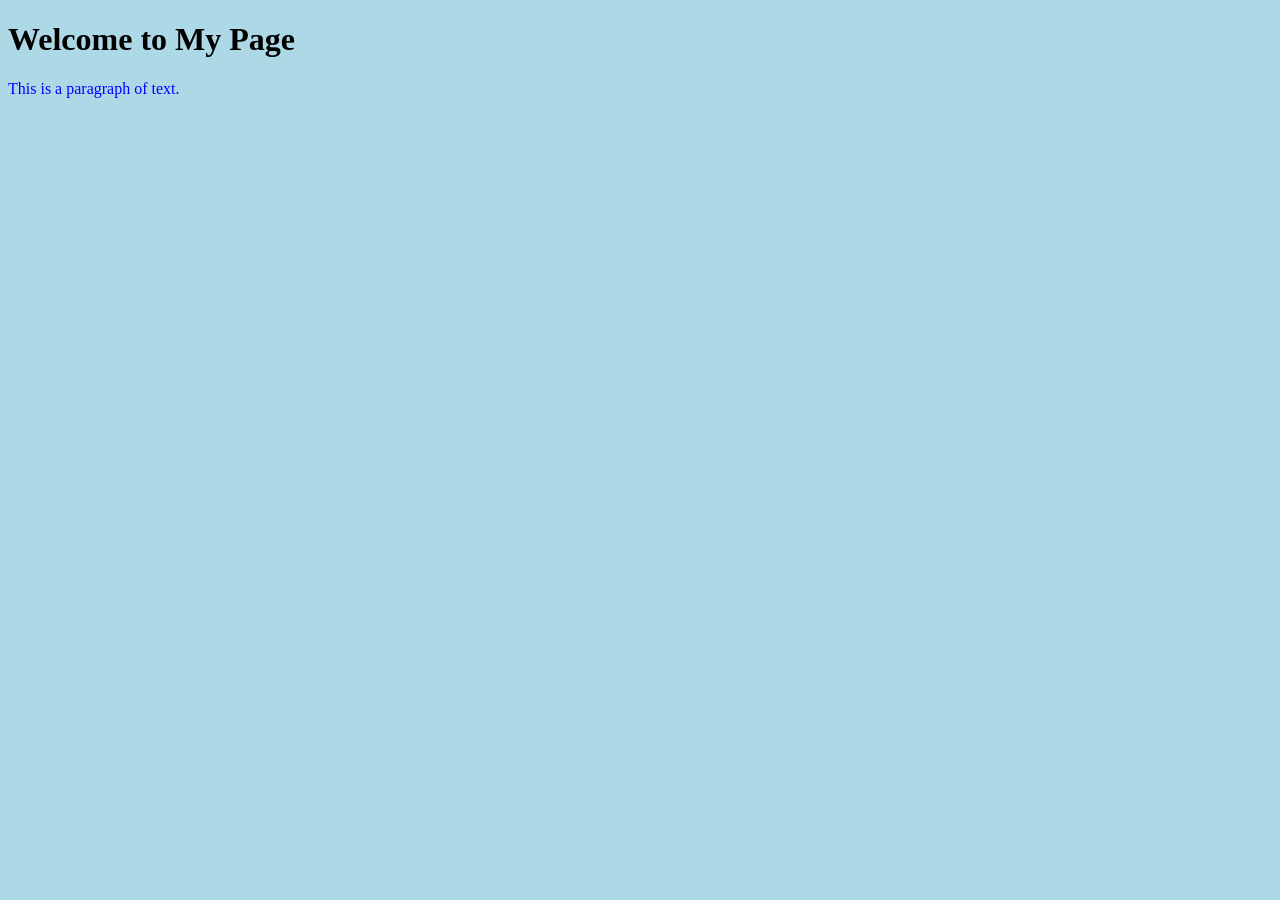
==== index.html @ df92ac67 "Internal CSS" ====
<!DOCTYPE html>
<html>
<head>
    <title>Internal CSS</title>
    <style>
        body {
            background-color: lightblue;
        }
        p {
            color: blue;
            font-size: 16px;
        }
    </style>
</head>
<body>
    <h1>Welcome to My Page</h1>
    <p>This is a paragraph of text.</p>
</body>
</html>
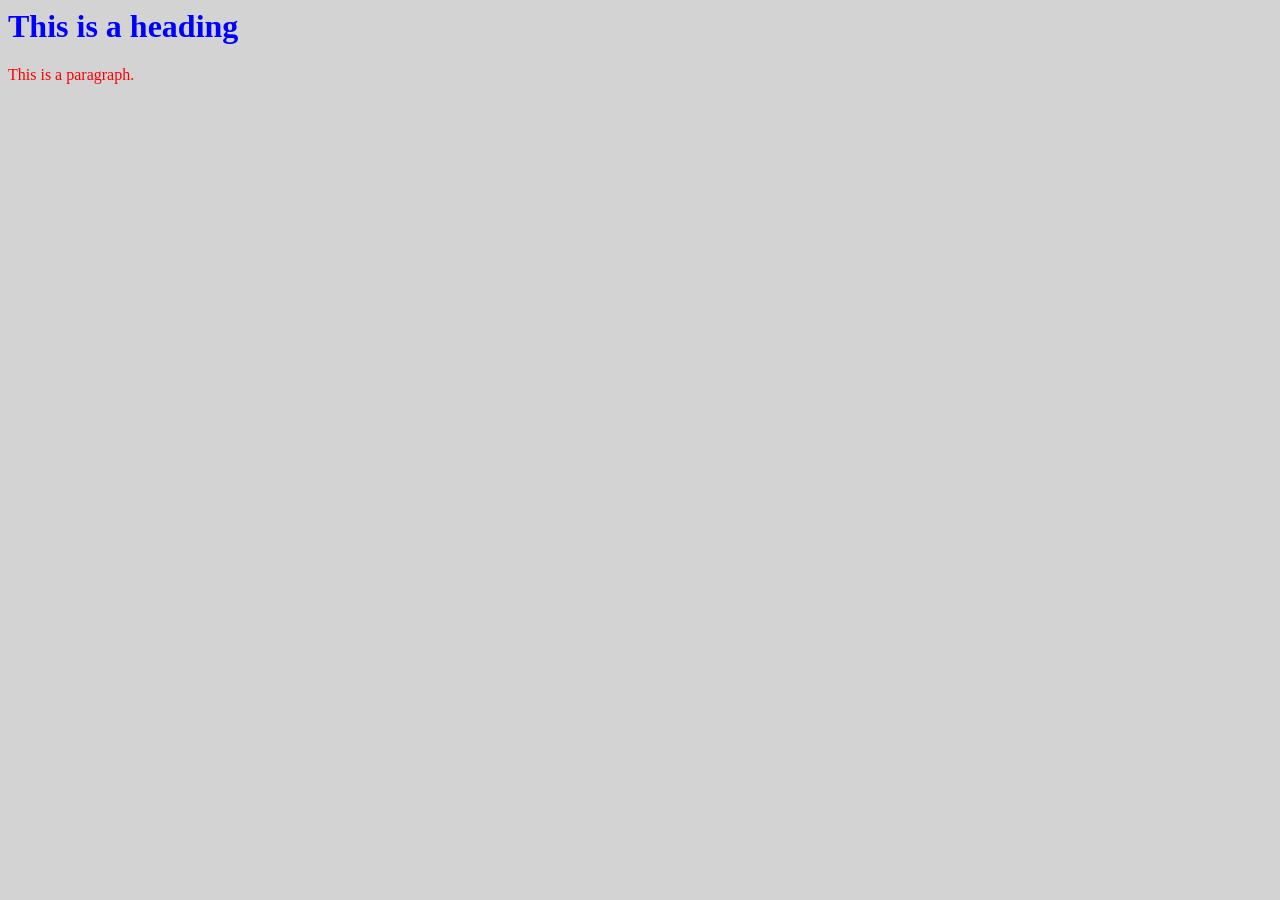
==== commit 269cd07f: "Introduction to Selectors" ====
--- a/index.html
+++ b/index.html
@@ -1,19 +1,19 @@
-<!DOCTYPE html>
 <html>
 <head>
-    <title>Internal CSS</title>
+    <title>Basic Styling Challenge</title>
     <style>
         body {
-            background-color: lightblue;
+            background-color: lightgray;
         }
         p {
-            color: blue;
             font-size: 16px;
         }
     </style>
+    <!-- Link to external CSS file here -->
+    <link rel="stylesheet" href="main.css">
 </head>
 <body>
-    <h1>Welcome to My Page</h1>
-    <p>This is a paragraph of text.</p>
+    <h1 style="color: blue;">This is a heading</h1>
+    <p>This is a paragraph.</p>
 </body>
 </html>
--- a/main.css
+++ b/main.css
@@ -0,0 +1,3 @@
+p {
+    color: red;
+}
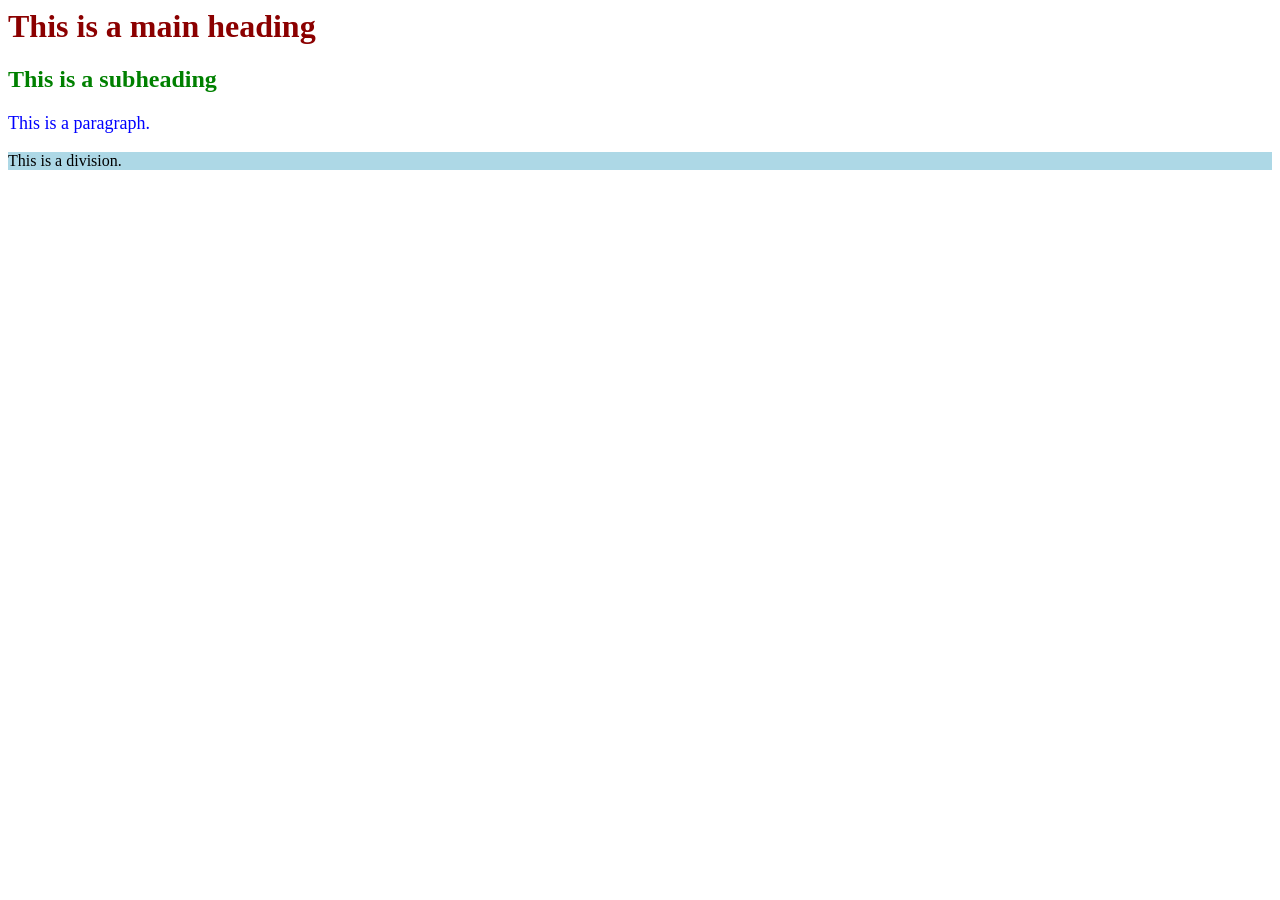
==== commit 9e222eeb: "Type Selectors" ====
--- a/index.html
+++ b/index.html
@@ -1,19 +1,27 @@
 <html>
 <head>
-    <title>Basic Styling Challenge</title>
+    <title>Type Selector</title>
     <style>
-        body {
-            background-color: lightgray;
+        /* Write CSS rules here */
+        h1 {
+            color: darkred;
+        }
+        h2 {
+            color: green;
         }
         p {
-            font-size: 16px;
+            color: blue;
+            font-size: 18px;
+        }
+        div {
+            background-color: lightblue;
         }
     </style>
-    <!-- Link to external CSS file here -->
-    <link rel="stylesheet" href="main.css">
 </head>
 <body>
-    <h1 style="color: blue;">This is a heading</h1>
+    <h1>This is a main heading</h1>
+    <h2>This is a subheading</h2>
     <p>This is a paragraph.</p>
+    <div>This is a division.</div>
 </body>
 </html>
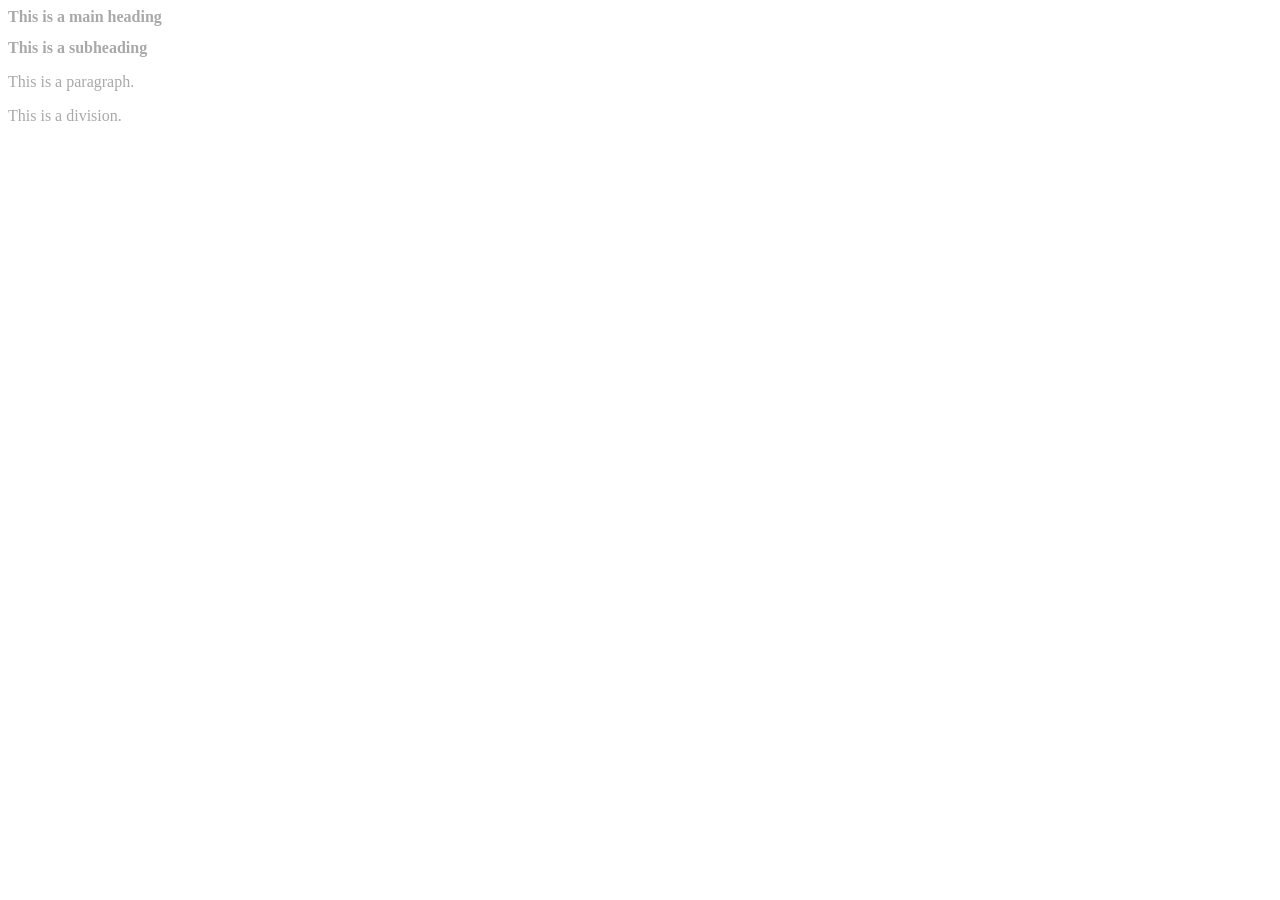
==== commit 88b8f452: "Universal Selectors" ====
--- a/index.html
+++ b/index.html
@@ -1,20 +1,11 @@
 <html>
 <head>
-    <title>Type Selector</title>
+    <title>Universal Selector</title>
     <style>
         /* Write CSS rules here */
-        h1 {
-            color: darkred;
-        }
-        h2 {
-            color: green;
-        }
-        p {
-            color: blue;
-            font-size: 18px;
-        }
-        div {
-            background-color: lightblue;
+        * {
+            color: darkgrey;
+            font-size: 16px;
         }
     </style>
 </head>
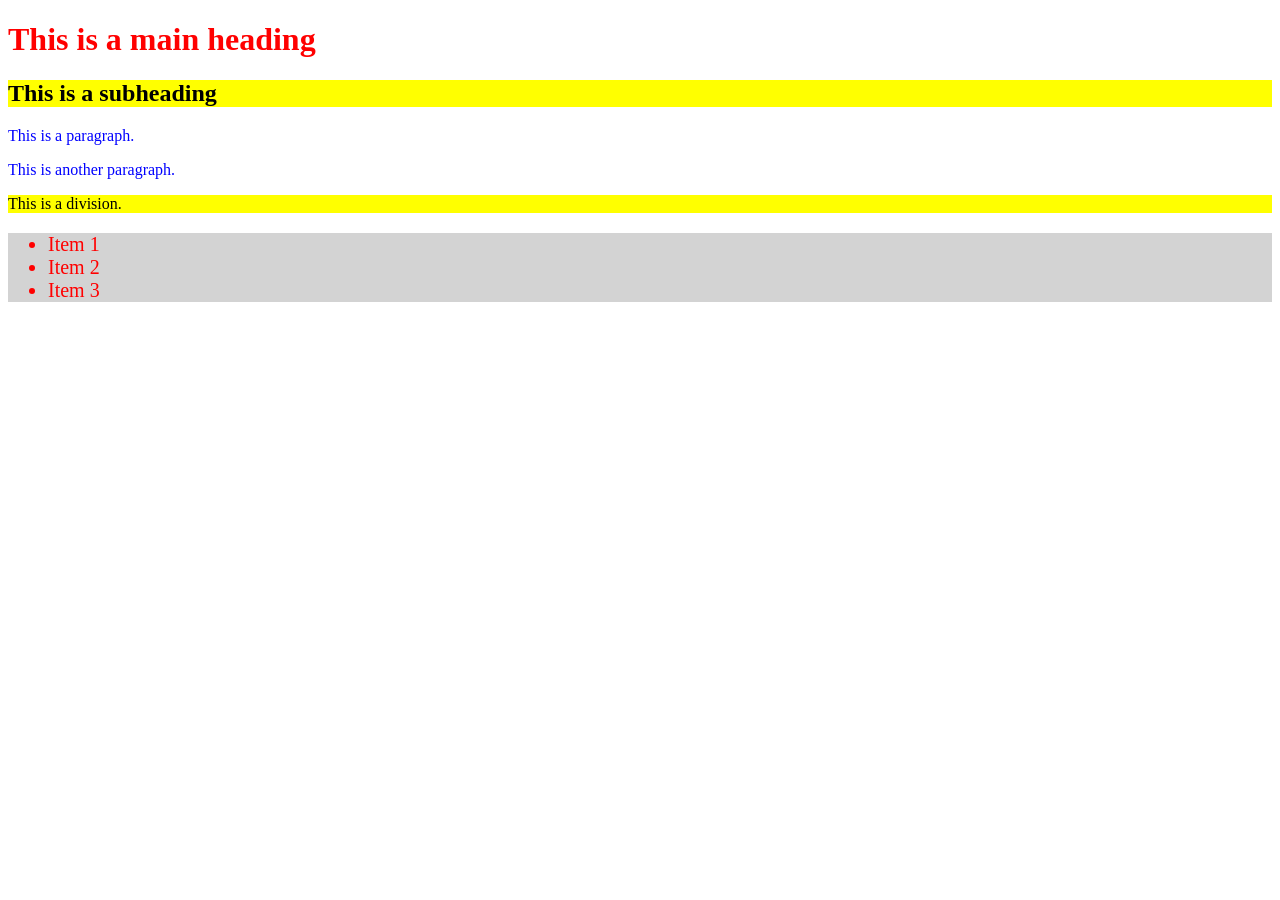
==== commit a1b2bce0: "Recap -Basic  Selectors" ====
--- a/index.html
+++ b/index.html
@@ -1,18 +1,41 @@
+<!DOCTYPE html>
 <html>
 <head>
-    <title>Universal Selector</title>
+    <title>Selection Challenge</title>
     <style>
-        /* Write CSS rules here */
-        * {
-            color: darkgrey;
+        /* Type Selector */
+        p {
+            color: blue;
             font-size: 16px;
+        }
+
+        /* Class Selector */
+        .highlight {
+            background-color: yellow;
+        }
+
+        /* ID Selector */
+        #special {
+            background-color: lightgrey;
+            font-size: 20px;
+        }
+
+        /* ID Selector */
+        h1, li {
+            color: red;
         }
     </style>
 </head>
 <body>
     <h1>This is a main heading</h1>
-    <h2>This is a subheading</h2>
+    <h2 class="highlight">This is a subheading</h2>
     <p>This is a paragraph.</p>
-    <div>This is a division.</div>
+    <p>This is another paragraph.</p>
+    <div class="highlight">This is a division.</div>
+    <ul id="special">
+        <li>Item 1</li>
+        <li>Item 2</li>
+        <li>Item 3</li>
+    </ul>
 </body>
 </html>
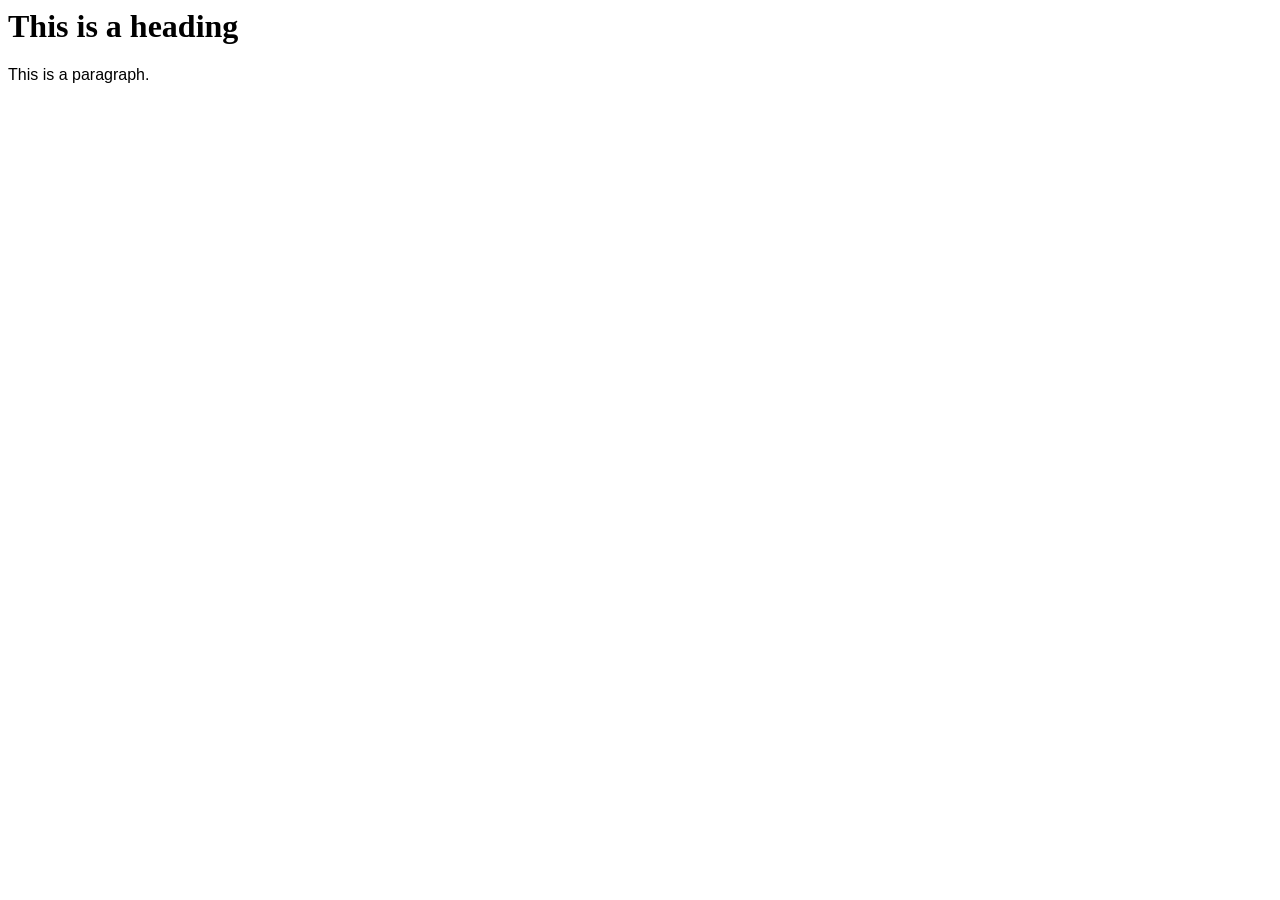
==== commit 99761ab1: "Text Color + Font Family" ====
--- a/index.html
+++ b/index.html
@@ -1,41 +1,18 @@
-<!DOCTYPE html>
 <html>
 <head>
-    <title>Selection Challenge</title>
+    <title>Font Family</title>
     <style>
-        /* Type Selector */
-        p {
-            color: blue;
-            font-size: 16px;
+        h1 {
+            font-family: "Times New Roman", Times, serif;
         }
 
-        /* Class Selector */
-        .highlight {
-            background-color: yellow;
-        }
-
-        /* ID Selector */
-        #special {
-            background-color: lightgrey;
-            font-size: 20px;
-        }
-
-        /* ID Selector */
-        h1, li {
-            color: red;
+        p {
+            font-family: Arial, Helvetica, sans-serif;
         }
     </style>
 </head>
 <body>
-    <h1>This is a main heading</h1>
-    <h2 class="highlight">This is a subheading</h2>
+    <h1>This is a heading</h1>
     <p>This is a paragraph.</p>
-    <p>This is another paragraph.</p>
-    <div class="highlight">This is a division.</div>
-    <ul id="special">
-        <li>Item 1</li>
-        <li>Item 2</li>
-        <li>Item 3</li>
-    </ul>
 </body>
 </html>
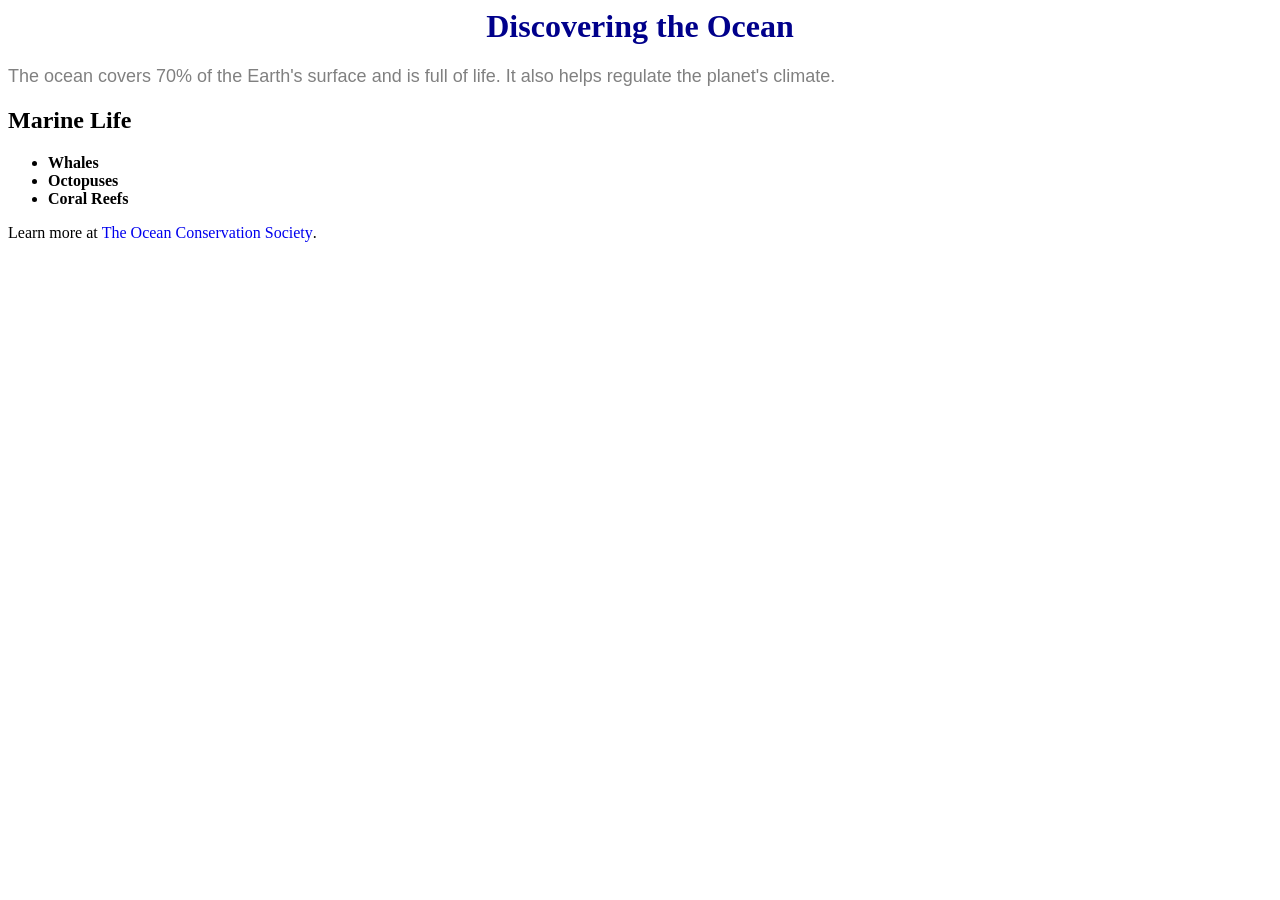
==== commit 08a7b981: "Recap 1 - Text Fundamentals" ====
--- a/index.html
+++ b/index.html
@@ -1,18 +1,36 @@
 <html>
 <head>
-    <title>Font Family</title>
+    <title>Recap Challenge #1</title>
     <style>
         h1 {
+            color: darkblue;
+            font-size:32px;
+            font-weight: bold;
+            text-align: center;
+        }
+        .intro-text {
+            color: grey;
+            font-family: Arial, Helvetica, sans-serif;
+            font-size: 18px;
+        }
+        li {
+            font-weight: 600;
+        }
+        a {
+            text-decoration: none;
             font-family: "Times New Roman", Times, serif;
-        }
-
-        p {
-            font-family: Arial, Helvetica, sans-serif;
         }
     </style>
 </head>
 <body>
-    <h1>This is a heading</h1>
-    <p>This is a paragraph.</p>
+    <h1>Discovering the Ocean</h1>
+    <p class="intro-text">The ocean covers 70% of the Earth's surface and is full of life. It also helps regulate the planet's climate.</p>
+    <h2>Marine Life</h2>
+    <ul>
+        <li>Whales</li>
+        <li>Octopuses</li>
+        <li>Coral Reefs</li>
+    </ul>
+    <p>Learn more at <a href="https://www.oceans.org" target="_blank">The Ocean Conservation Society</a>.</p>
 </body>
 </html>
